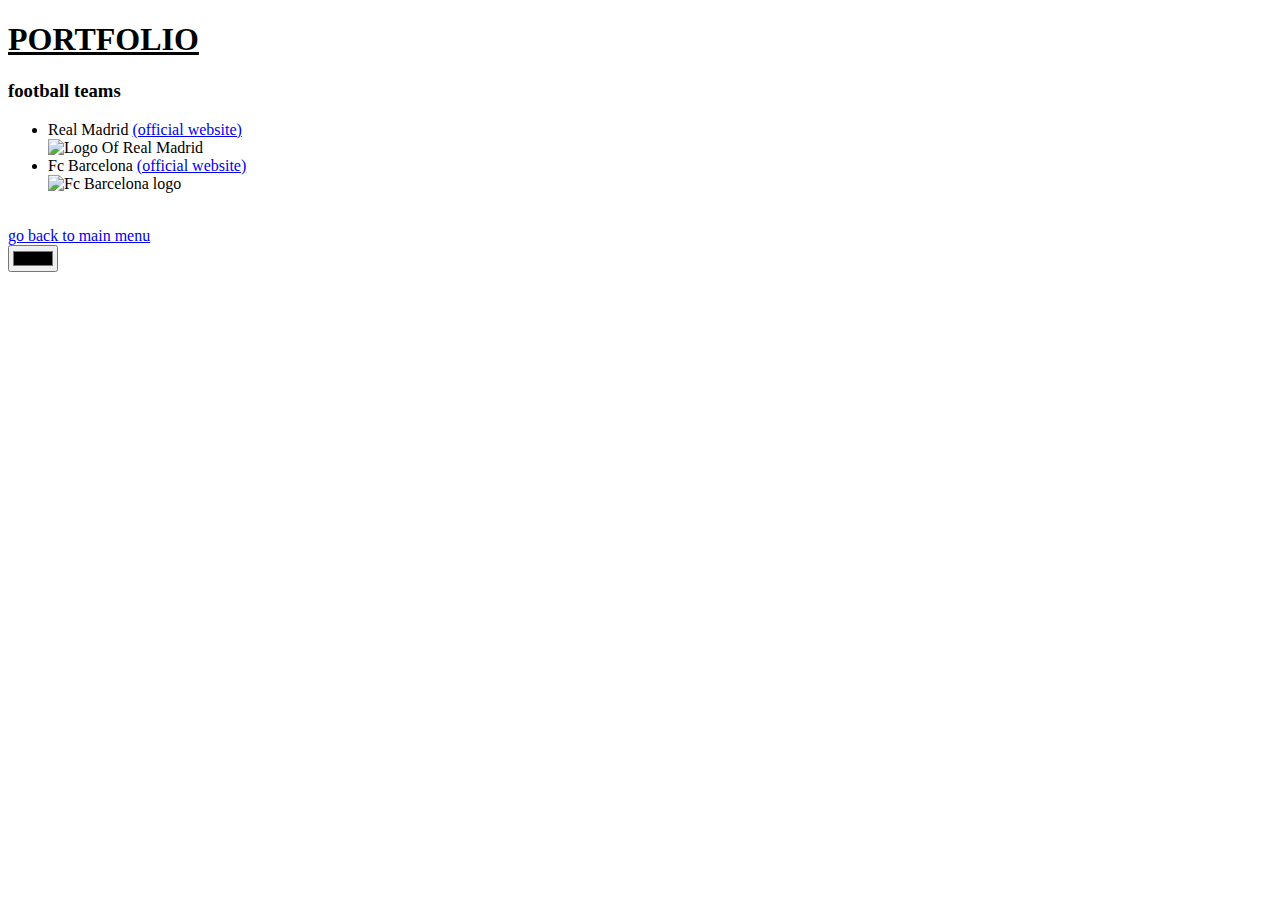
==== html/index.html @ 2529f1c6 "project registration" ====
<!DOCTYPE html>
<html lang="en">
  <head>
  
    <meta charset="UTF-8" />
    <meta name="viewport" content="width=device-width, initial-scale=1.0" />
    <title>Document</title>
  </head>
  
  <body>
    <header>
      <main>
        <div>
         <h1><b><u>PORTFOLIO </u></b></h1>
         <h3>football teams</h1>
          <nav>
            <ul>
                <li>
                  Real Madrid
                  <a href="https://www.realmadrid.com/fr-FR" target="_blank">
                    (official website)
                  </a>
                </li>
                <img
                  src="https://th.bing.com/th/id/OIP.uYWhP27qKnr6Z_D8ZB_vxAHaEK?w=3840&h=2160&rs=1&pid=ImgDetMain"
                  width="200"
                  height="200"
                  alt="Logo Of Real Madrid"/>
                <li>
                  Fc Barcelona
                  <a href="https://www.fcbarcelona.com/en/" target="_blank" >(official website)</a>
                </li>
                <img
                  src="https://th.bing.com/th/id/OIP.Yj3NcIvYovBuuKkFxgzL9wHaEK?w=1920&h=1080&rs=1&pid=ImgDetMain"
                  width="200"
                  height="200"
                  alt="Fc Barcelona logo"/>
          
            </nav>

          
              <br><a href="presentation.html">go back to main menu</a>
        </div>
        <input type="color">

      </main>
      
    </header>
    <footer>

    </footer>

  </body>
</html>
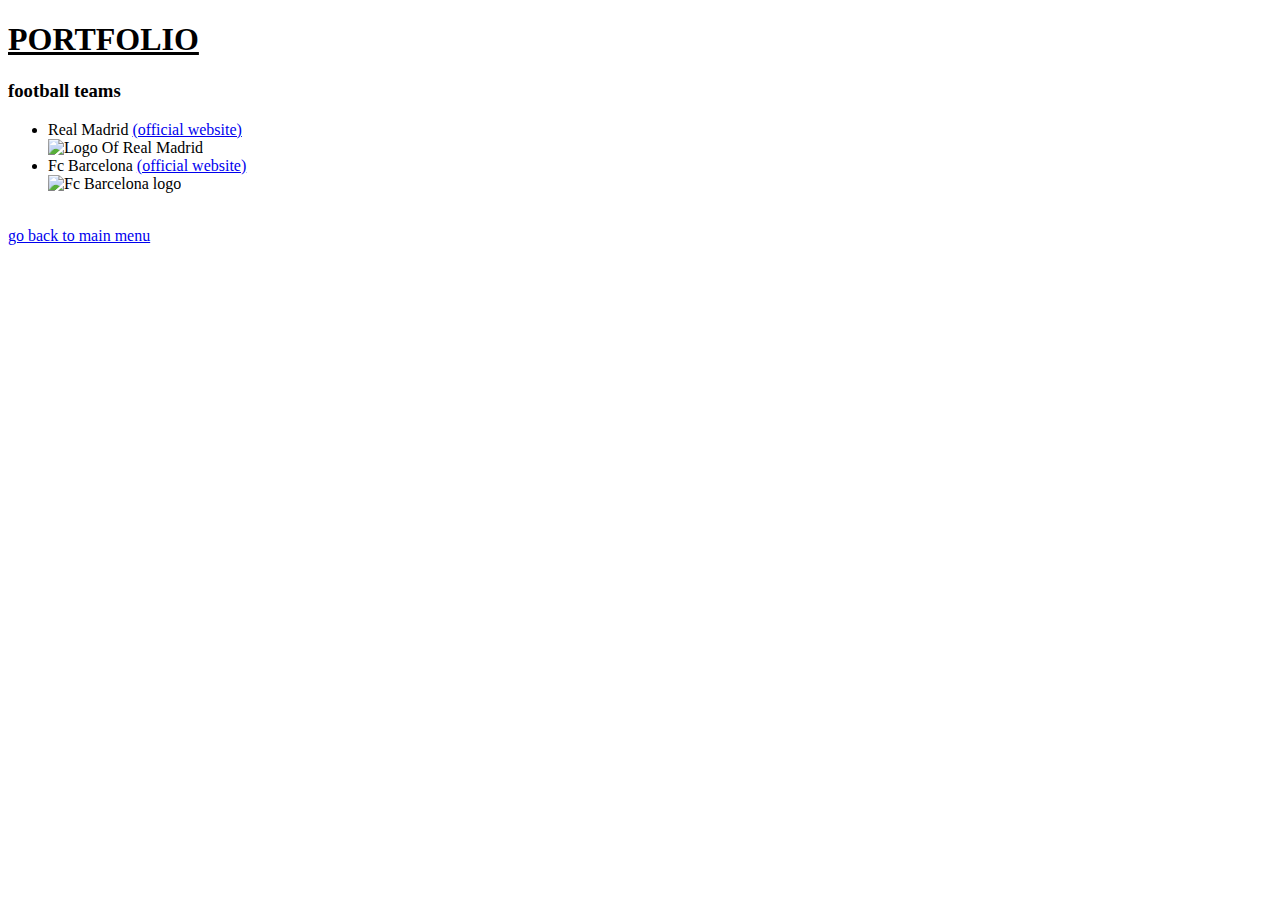
==== commit 6563bddc: "Project 1" ====
--- a/html/index.html
+++ b/html/index.html
@@ -41,7 +41,7 @@
           
               <br><a href="presentation.html">go back to main menu</a>
         </div>
-        <input type="color">
+      
 
       </main>
       
